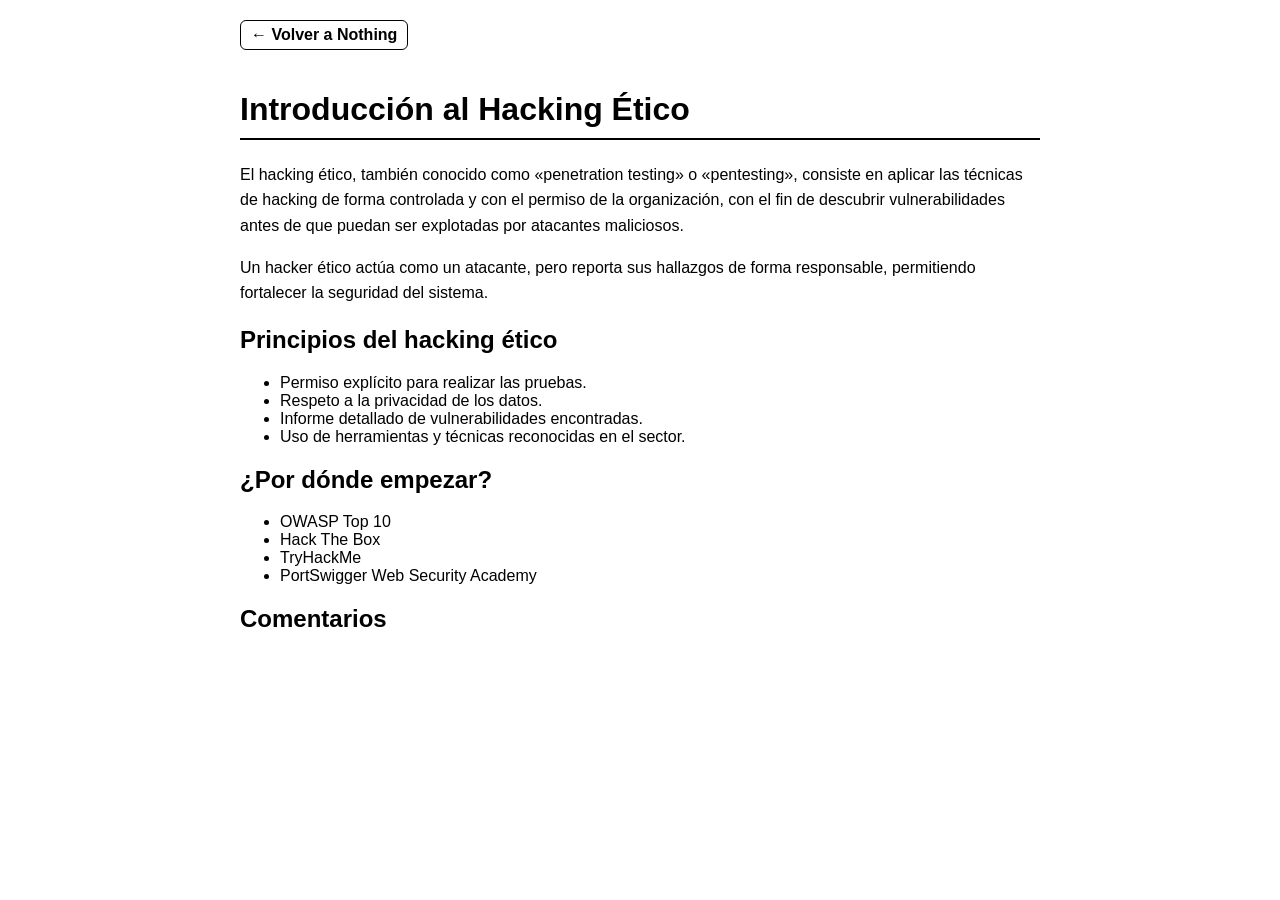
==== tema1.html @ c7300dc8 "Add files via upload" ====
<!DOCTYPE html>
<html lang="es">
<head>
    <meta charset="UTF-8">
    <title>Introducción al Hacking Ético - Nothing</title>
    <style>
        body { font-family: Arial, sans-serif; max-width: 800px; margin: auto; padding: 20px; background-color: #fff; color: #000; }
        h1 { border-bottom: 2px solid #000; padding-bottom: 10px; }
        a { color: #000; text-decoration: none; font-weight: bold; }
        a:hover { text-decoration: underline; }
        .volver { margin-bottom: 20px; display: inline-block; border: 1px solid #000; padding: 5px 10px; border-radius: 6px; }
        p { margin-bottom: 15px; line-height: 1.6; }
    </style>
</head>
<body>
<a class="volver" href="index.html">&larr; Volver a Nothing</a>
<h1>Introducción al Hacking Ético</h1>
<p>El hacking ético, también conocido como «penetration testing» o «pentesting», consiste en aplicar las técnicas de hacking de forma controlada y con el permiso de la organización, con el fin de descubrir vulnerabilidades antes de que puedan ser explotadas por atacantes maliciosos.</p>
<p>Un hacker ético actúa como un atacante, pero reporta sus hallazgos de forma responsable, permitiendo fortalecer la seguridad del sistema.</p>
<h2>Principios del hacking ético</h2>
<ul>
    <li>Permiso explícito para realizar las pruebas.</li>
    <li>Respeto a la privacidad de los datos.</li>
    <li>Informe detallado de vulnerabilidades encontradas.</li>
    <li>Uso de herramientas y técnicas reconocidas en el sector.</li>
</ul>
<h2>¿Por dónde empezar?</h2>
<ul>
    <li>OWASP Top 10</li>
    <li>Hack The Box</li>
    <li>TryHackMe</li>
    <li>PortSwigger Web Security Academy</li>
</ul>
<h2>Comentarios</h2>
<div id="comments"></div>
<script src="https://utteranc.es/client.js"
    repo="TU_USUARIO/TU_REPOSITORIO"
    issue-term="title"
    label="comentario"
    theme="github-light"
    crossorigin="anonymous"
    async>
</script>
</body>
</html>
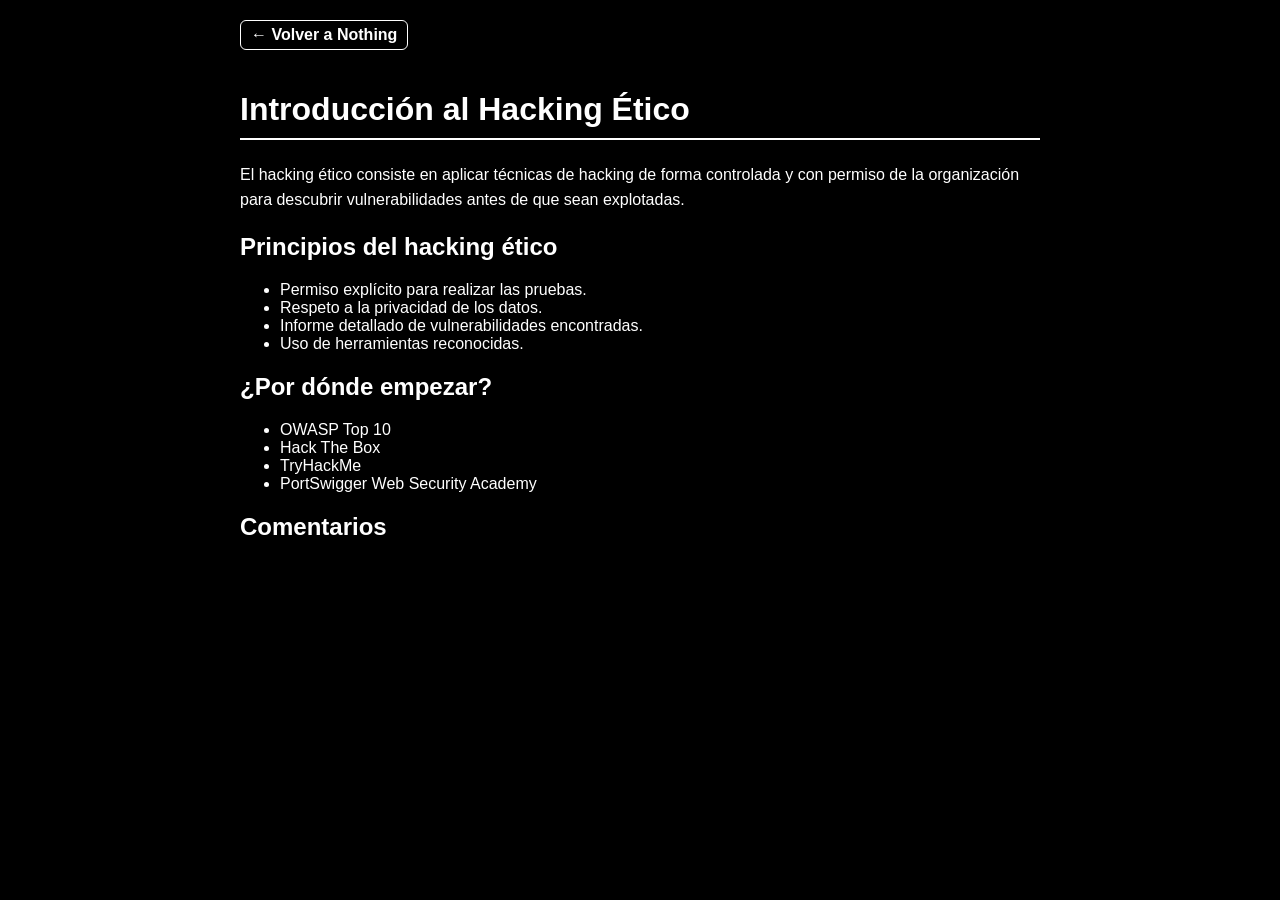
==== commit f1b84c7f: "Add files via upload" ====
--- a/tema1.html
+++ b/tema1.html
@@ -5,25 +5,52 @@
     <meta charset="UTF-8">
     <title>Introducción al Hacking Ético - Nothing</title>
     <style>
-        body { font-family: Arial, sans-serif; max-width: 800px; margin: auto; padding: 20px; background-color: #fff; color: #000; }
-        h1 { border-bottom: 2px solid #000; padding-bottom: 10px; }
-        a { color: #000; text-decoration: none; font-weight: bold; }
-        a:hover { text-decoration: underline; }
-        .volver { margin-bottom: 20px; display: inline-block; border: 1px solid #000; padding: 5px 10px; border-radius: 6px; }
-        p { margin-bottom: 15px; line-height: 1.6; }
-    </style>
+body {
+    font-family: Arial, sans-serif;
+    max-width: 800px;
+    margin: auto;
+    padding: 20px;
+    background-color: #000;
+    color: #fff;
+}
+h1 {
+    border-bottom: 2px solid #fff;
+    padding-bottom: 10px;
+}
+a {
+    color: #fff;
+    text-decoration: none;
+    font-weight: bold;
+}
+a:hover {
+    text-decoration: underline;
+}
+.volver {
+    margin-bottom: 20px;
+    display: inline-block;
+    border: 1px solid #fff;
+    padding: 5px 10px;
+    border-radius: 6px;
+}
+p {
+    margin-bottom: 15px;
+    line-height: 1.6;
+}
+ul {
+    margin-bottom: 20px;
+}
+</style>
 </head>
 <body>
 <a class="volver" href="index.html">&larr; Volver a Nothing</a>
 <h1>Introducción al Hacking Ético</h1>
-<p>El hacking ético, también conocido como «penetration testing» o «pentesting», consiste en aplicar las técnicas de hacking de forma controlada y con el permiso de la organización, con el fin de descubrir vulnerabilidades antes de que puedan ser explotadas por atacantes maliciosos.</p>
-<p>Un hacker ético actúa como un atacante, pero reporta sus hallazgos de forma responsable, permitiendo fortalecer la seguridad del sistema.</p>
+<p>El hacking ético consiste en aplicar técnicas de hacking de forma controlada y con permiso de la organización para descubrir vulnerabilidades antes de que sean explotadas.</p>
 <h2>Principios del hacking ético</h2>
 <ul>
     <li>Permiso explícito para realizar las pruebas.</li>
     <li>Respeto a la privacidad de los datos.</li>
     <li>Informe detallado de vulnerabilidades encontradas.</li>
-    <li>Uso de herramientas y técnicas reconocidas en el sector.</li>
+    <li>Uso de herramientas reconocidas.</li>
 </ul>
 <h2>¿Por dónde empezar?</h2>
 <ul>
@@ -35,10 +62,10 @@
 <h2>Comentarios</h2>
 <div id="comments"></div>
 <script src="https://utteranc.es/client.js"
-    repo="TU_USUARIO/TU_REPOSITORIO"
+    repo="iiinothing/Nothing-Page"
     issue-term="title"
     label="comentario"
-    theme="github-light"
+    theme="github-dark"
     crossorigin="anonymous"
     async>
 </script>
